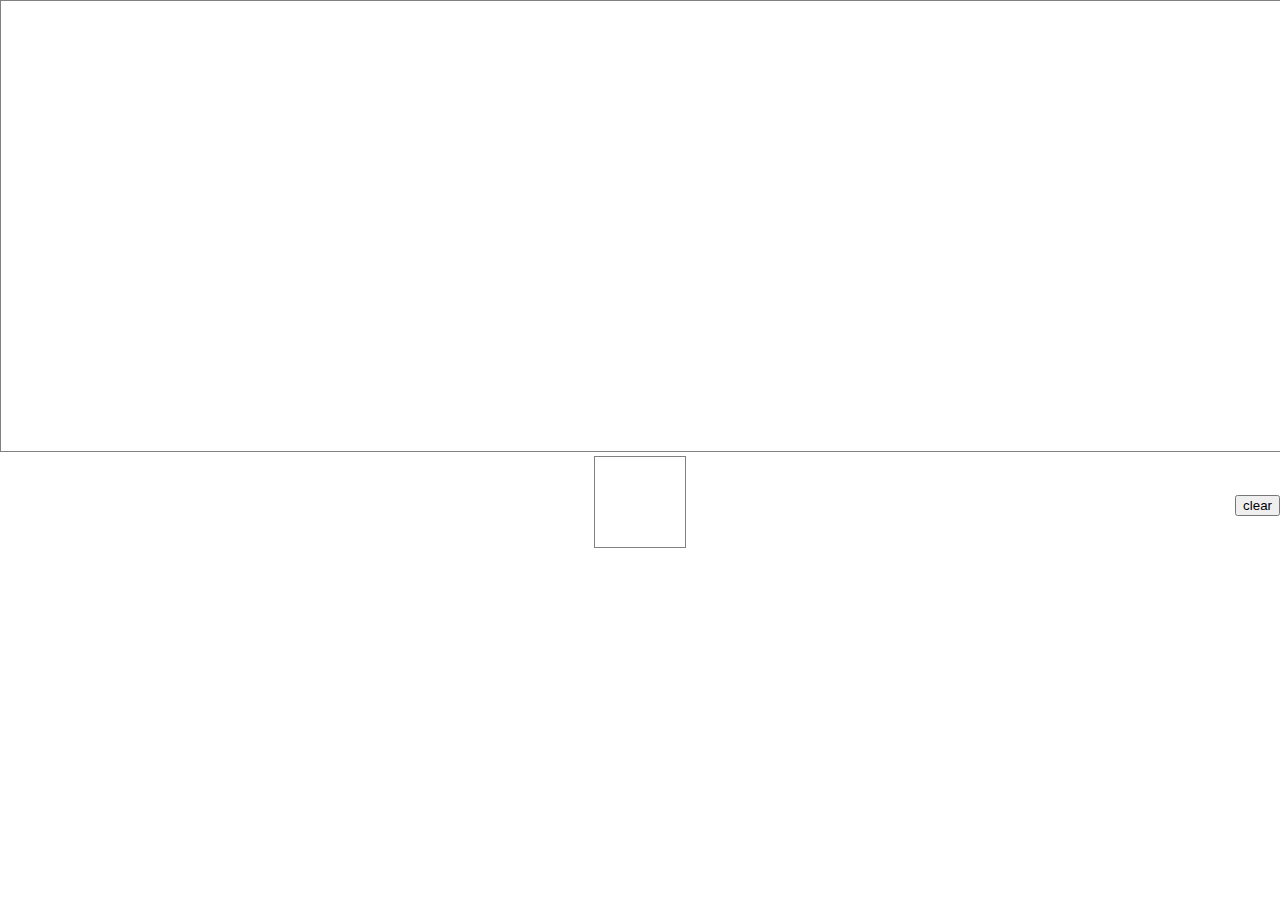
==== src/html/level.html @ f99237da "Added change canvas size on focused char changed" ====
<!DOCTYPE html>
<html lang="en">
  <head>
    <meta charset="UTF-8" />
    <meta http-equiv="X-UA-Compatible" content="IE=edge" />
    <meta name="viewport" content="width=device-width, initial-scale=1.0" />
    <link rel="stylesheet" href="../style/style.css" />
    <title>LEVEL STARTED</title>
  </head>
  <body style="margin: 0">
    <canvas id="levelCanvas"></canvas>
    <canvas id="drawCanvas"></canvas>
    <script>
      module = {};
    </script>
    <script src="../../vendor/pixelmatch-5.2.0.js"></script>
    <script src="../js/alphabet.js"></script>
    <script src="../js/level.js"></script>
    <script src="../js/drawCanvas.js"></script>
    <script>
      function resizeCanvas() {
        canvas.width = window.innerWidth;
        canvas.height = window.innerHeight / 2;
      }
      function focusedBitOffsetChanged(offset) {
        let bit = bits[offset];
        console.log(bit.text[0]);
        let size = canvasSize(bit.text[0]);
        drawCanvas.width = size[0];
        drawCanvas.height = size[1];
      }
      function canvasSize(c) {
        return longCharacters.indexOf(c) > 0 ? [140, 80] : [90, 90];
      }
      window.onload = function () {
        const canvas = (globalThis.canvas =
          document.querySelector("#levelCanvas"));
        const drawCanvas = (globalThis.drawCanvas =
          document.querySelector("#drawCanvas"));
        resizeCanvas();
        let generator = new TextGenerator(alphabet);
        new DrawCanvas(drawCanvas).addClearButton().begin();
        levelStart(canvas, generator);
      };
      window.onresize = resizeCanvas;
    </script>
  </body>
</html>
---- src/style/style.css ----
*{
  box-sizing: border-box;
}
@font-face {
  font-family: "Otsutome";
  src: url("../../assets/font/Otsutome_font_ver3/OtsutomeFont_Ver3.ttf");
}
body{
  font-family: "Otsutome";
}
canvas{
  border: 1px solid gray;
}
#clearBtn{
  position: absolute;
  right:0;
  top:55%;
}
#drawCanvas{
  display: block;
  margin: auto;
}
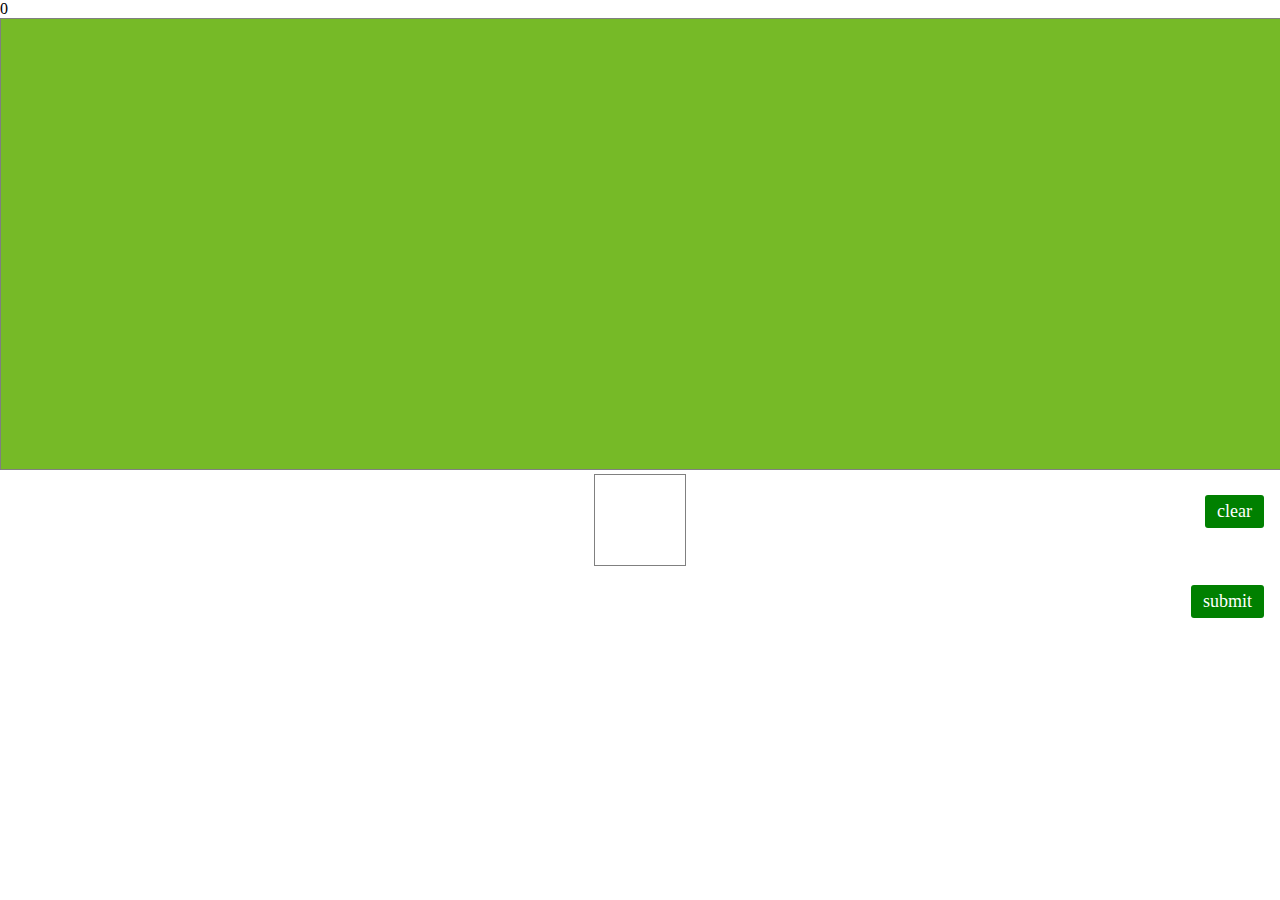
==== commit 8b7b7a1c: "Added compare canvases and scoring system" ====
--- a/src/html/level.html
+++ b/src/html/level.html
@@ -8,15 +8,21 @@
     <title>LEVEL STARTED</title>
   </head>
   <body style="margin: 0">
+    <span id="scoreBoard">0</span>
     <canvas id="levelCanvas"></canvas>
     <canvas id="drawCanvas"></canvas>
+    <div class="d-hidden">
+      <canvas id="modelCanvas"></canvas>
+    </div>
     <script>
       module = {};
     </script>
     <script src="../../vendor/pixelmatch-5.2.0.js"></script>
     <script src="../js/alphabet.js"></script>
+    <script src="../../assets/images/hira/hira.js"></script>
     <script src="../js/level.js"></script>
     <script src="../js/drawCanvas.js"></script>
+    <script src="../js/compareImages.js"></script>
     <script>
       function resizeCanvas() {
         canvas.width = window.innerWidth;
@@ -25,22 +31,51 @@
       function focusedBitOffsetChanged(offset) {
         let bit = bits[offset];
         console.log(bit.text[0]);
-        let size = canvasSize(bit.text[0]);
-        drawCanvas.width = size[0];
-        drawCanvas.height = size[1];
+        let uri = hira[bit.text[0]];
+        loadImageToCanvas(uri, modelCanvas, () => {
+          drawCanvas.width = modelCanvas.width;
+          drawCanvas.height = modelCanvas.height;
+        });
       }
-      function canvasSize(c) {
-        return longCharacters.indexOf(c) > 0 ? [140, 80] : [90, 90];
+      function validateCanvas() {
+        let score = calculateScore();
       }
+      function addScore(score, cb) {
+        globalThis.score += score;
+        scoreBoard.innerHTML = globalThis.score;
+
+        if (cb) cb(score);
+      }
+      function handleScore(score) {
+        addScore(score, console.log);
+        let i = focusedBitOffset;
+        bits[i].ypos = 2 * canvas.height;
+        changeFocusedBitOffset(i + 1, focusedBitOffsetChanged);
+      }
+      function submitCanvasWrapper() {
+        submitCanvas(modelCanvas, drawCanvas, handleScore);
+      }
+
       window.onload = function () {
         const canvas = (globalThis.canvas =
           document.querySelector("#levelCanvas"));
         const drawCanvas = (globalThis.drawCanvas =
           document.querySelector("#drawCanvas"));
+        globalThis.modelCanvas = document.querySelector("#modelCanvas");
+        globalThis.scoreBoard = document.querySelector("#scoreBoard");
+        globalThis.score = 0;
+
         resizeCanvas();
         let generator = new TextGenerator(alphabet);
-        new DrawCanvas(drawCanvas).addClearButton().begin();
+        new DrawCanvas(drawCanvas)
+          .addClearButton()
+          .addSubmitButton(submitCanvasWrapper)
+          .begin();
         levelStart(canvas, generator);
+        addSlowMode("KeyQ");
+        addFastMode("KeyW");
+        addClearCanvas("KeyE", drawCanvas);
+        addSubmitCanvas("Space", modelCanvas, drawCanvas, submitCanvasWrapper);
       };
       window.onresize = resizeCanvas;
     </script>
--- a/src/style/style.css
+++ b/src/style/style.css
@@ -13,10 +13,27 @@
 }
 #clearBtn{
   position: absolute;
-  right:0;
+  right:1rem;
   top:55%;
+}
+#submitBtn{
+  position: absolute;
+  right:1rem;
+  top:65%;
 }
 #drawCanvas{
   display: block;
   margin: auto;
 }
+.d-hidden{
+  display: none;
+}
+button{
+  color: white;
+  background: green;
+  border: none;
+  padding: 6px 12px;
+  font-family: "Otsutome";
+  font-size: 1.125rem;
+  border-radius: 3px;
+}
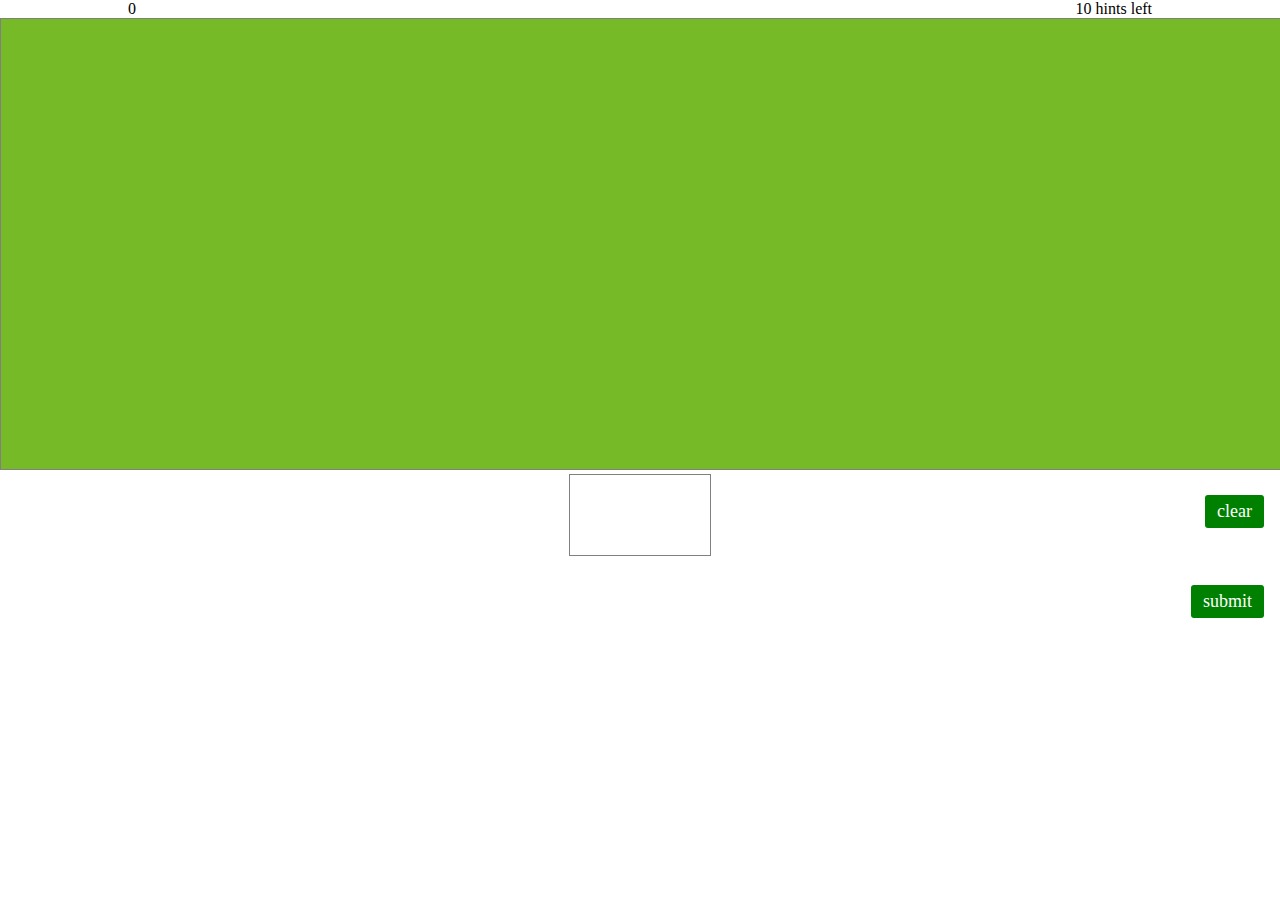
==== commit 806ed154: "Added hint feature" ====
--- a/src/html/level.html
+++ b/src/html/level.html
@@ -8,10 +8,16 @@
     <title>LEVEL STARTED</title>
   </head>
   <body style="margin: 0">
-    <span id="scoreBoard">0</span>
+    <div class="container">
+      <span id="scoreBoard">0</span>
+      <div class="d-inline-right" id="hintBtn">
+        <span id="hintBoard">0</span>
+        <span>hints left</span>
+      </div>
+    </div>
     <canvas id="levelCanvas"></canvas>
     <canvas id="drawCanvas"></canvas>
-    <div class="d-hidden">
+    <div class="d-hidden" id="hintToggler">
       <canvas id="modelCanvas"></canvas>
     </div>
     <script>
@@ -23,6 +29,7 @@
     <script src="../js/level.js"></script>
     <script src="../js/drawCanvas.js"></script>
     <script src="../js/compareImages.js"></script>
+    <script src="../js/hinting.js"></script>
     <script>
       function resizeCanvas() {
         canvas.width = window.innerWidth;
@@ -30,12 +37,7 @@
       }
       function focusedBitOffsetChanged(offset) {
         let bit = bits[offset];
-        console.log(bit.text[0]);
-        let uri = hira[bit.text[0]];
-        loadImageToCanvas(uri, modelCanvas, () => {
-          drawCanvas.width = modelCanvas.width;
-          drawCanvas.height = modelCanvas.height;
-        });
+        for (let cb of globalThis.bitChangedListeners) cb(bit);
       }
       function validateCanvas() {
         let score = calculateScore();
@@ -64,6 +66,16 @@
         globalThis.modelCanvas = document.querySelector("#modelCanvas");
         globalThis.scoreBoard = document.querySelector("#scoreBoard");
         globalThis.score = 0;
+        globalThis.bitChangedListeners = [];
+        globalThis.bitChangedListeners.push((bit) => console.log(bit.text[0]));
+        globalThis.bitChangedListeners.push((bit) => {
+          let uri = hira[bit.text[0]];
+          loadImageToCanvas(uri, modelCanvas, () => {
+            drawCanvas.width = modelCanvas.width;
+            drawCanvas.height = modelCanvas.height;
+          });
+        });
+        config.maxHint = 10;
 
         resizeCanvas();
         let generator = new TextGenerator(alphabet);
@@ -76,6 +88,17 @@
         addFastMode("KeyW");
         addClearCanvas("KeyE", drawCanvas);
         addSubmitCanvas("Space", modelCanvas, drawCanvas, submitCanvasWrapper);
+        let hintBoard = document.querySelector("#hintBoard");
+        let hintBtn = document.querySelector("#hintBtn");
+        let hintToggler = document.querySelector("#hintToggler");
+        addHinting(
+          hintBoard,
+          hintBtn,
+          config.maxHint,
+          hintToggler,
+          globalThis,
+          "KeyH"
+        );
       };
       window.onresize = resizeCanvas;
     </script>
--- a/src/style/style.css
+++ b/src/style/style.css
@@ -37,3 +37,18 @@
   font-size: 1.125rem;
   border-radius: 3px;
 }
+#hintBtn{
+  cursor: pointer;
+}
+.d-inline-right{
+  float:right;
+}
+.d-inline-right::after{
+  content:"";
+  clear:right;
+  display: block;
+}
+.container{
+  width: 80%;
+  margin: auto;
+}
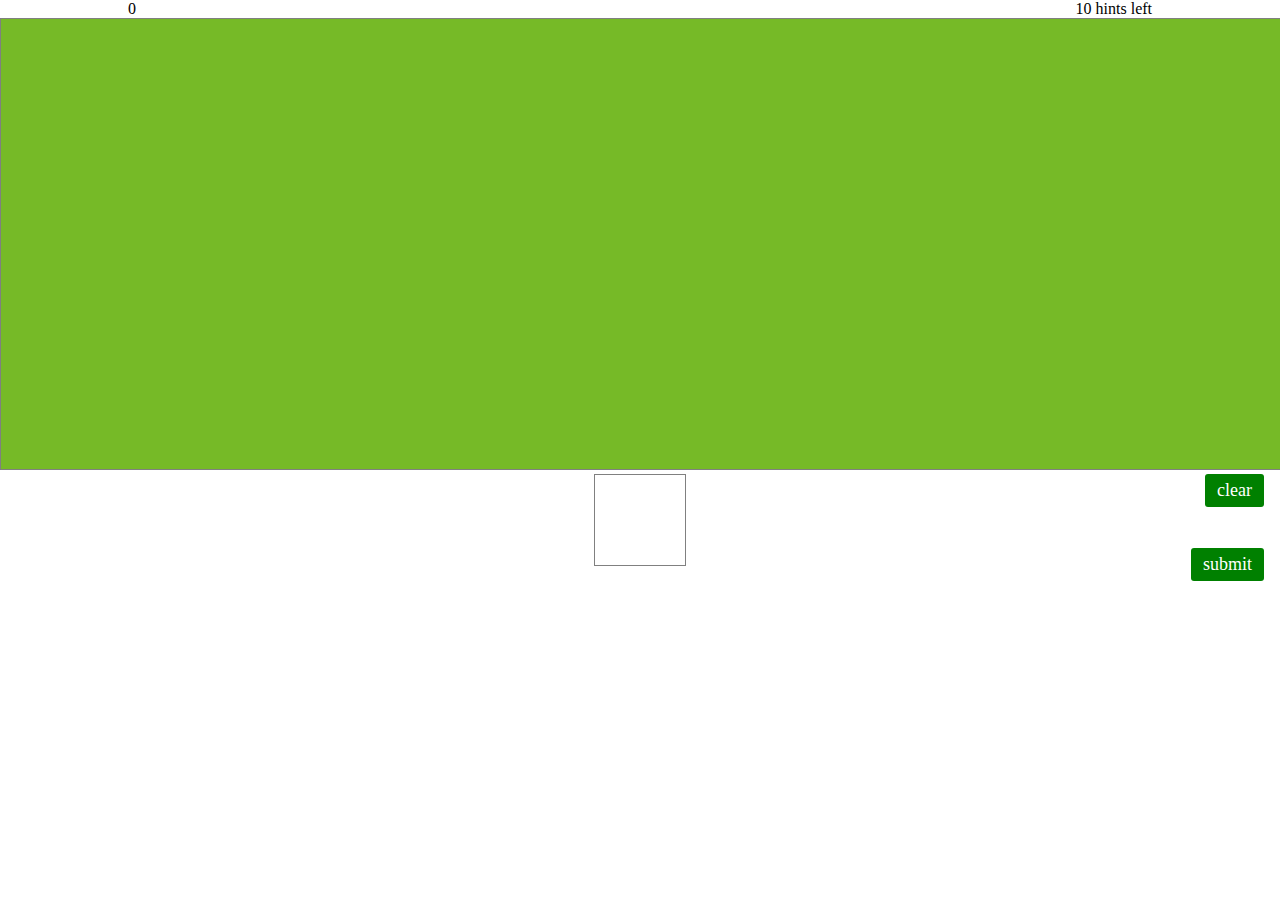
==== commit f5bdea1e: "Fixed some styling" ====
--- a/src/html/level.html
+++ b/src/html/level.html
@@ -16,9 +16,11 @@
       </div>
     </div>
     <canvas id="levelCanvas"></canvas>
-    <canvas id="drawCanvas"></canvas>
-    <div class="d-hidden" id="hintToggler">
-      <canvas id="modelCanvas"></canvas>
+    <div id="controlPanel">
+      <canvas id="drawCanvas"></canvas>
+      <div class="d-hidden" id="hintToggler">
+        <canvas id="modelCanvas"></canvas>
+      </div>
     </div>
     <script>
       module = {};
@@ -76,12 +78,13 @@
           });
         });
         config.maxHint = 10;
+        let controlPanel = document.querySelector("#controlPanel");
 
         resizeCanvas();
         let generator = new TextGenerator(alphabet);
         new DrawCanvas(drawCanvas)
-          .addClearButton()
-          .addSubmitButton(submitCanvasWrapper)
+          .addClearButton(controlPanel)
+          .addSubmitButton(controlPanel, submitCanvasWrapper)
           .begin();
         levelStart(canvas, generator);
         addSlowMode("KeyQ");
--- a/src/style/style.css
+++ b/src/style/style.css
@@ -14,12 +14,12 @@
 #clearBtn{
   position: absolute;
   right:1rem;
-  top:55%;
+  top:0;
 }
 #submitBtn{
   position: absolute;
   right:1rem;
-  top:65%;
+  top:80%;
 }
 #drawCanvas{
   display: block;
@@ -52,3 +52,10 @@
   width: 80%;
   margin: auto;
 }
+#controlPanel{
+  position:relative;
+}
+#hintToggler{
+  position: absolute;
+  top: 0;
+}
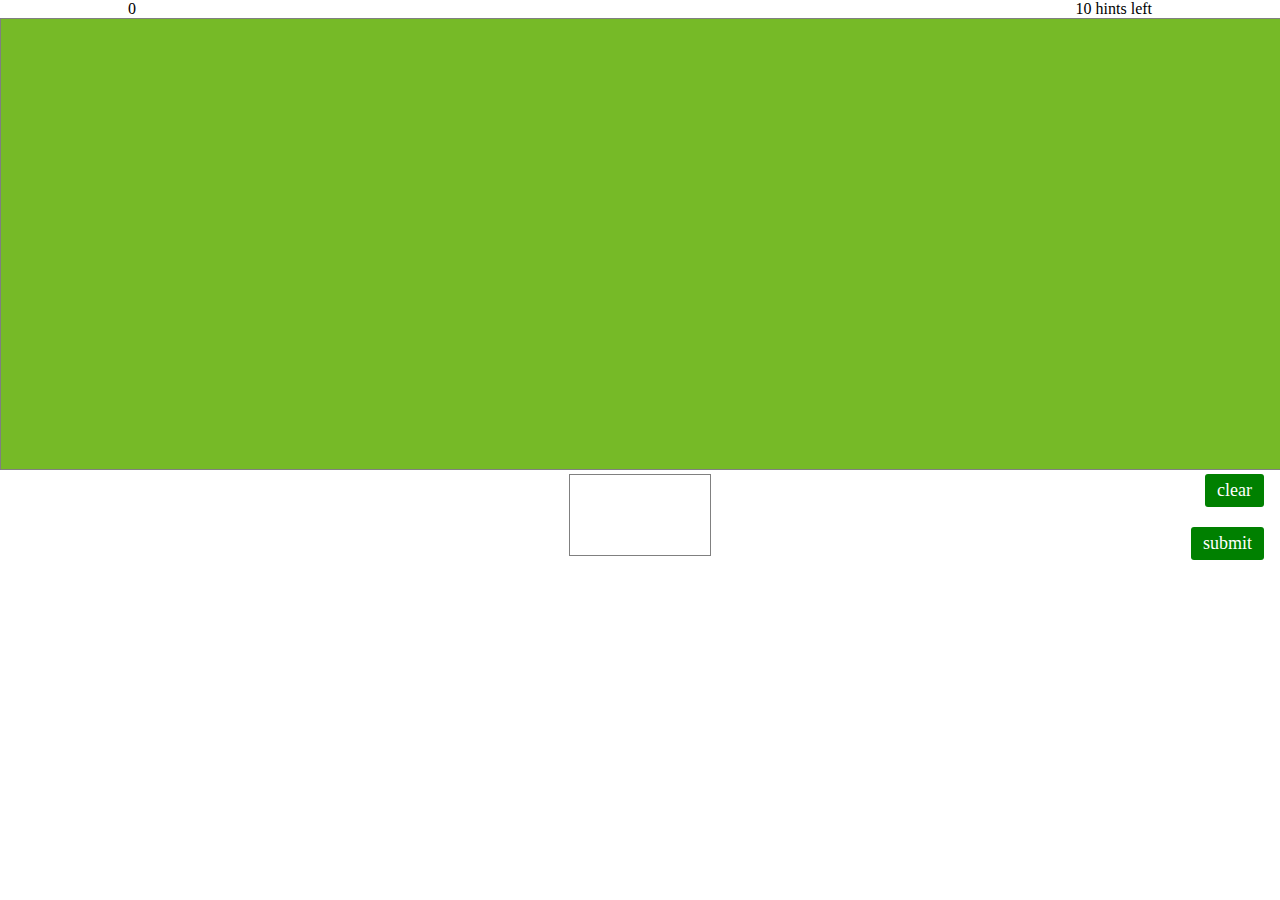
==== commit d658760f: "migrate configurations to config.js" ====
--- a/src/html/level.html
+++ b/src/html/level.html
@@ -26,6 +26,7 @@
       module = {};
     </script>
     <script src="../../vendor/pixelmatch-5.2.0.js"></script>
+    <script src="../js/config.js"></script>
     <script src="../js/alphabet.js"></script>
     <script src="../../assets/images/hira/hira.js"></script>
     <script src="../js/level.js"></script>
--- a/src/style/style.css
+++ b/src/style/style.css
@@ -19,7 +19,7 @@
 #submitBtn{
   position: absolute;
   right:1rem;
-  top:80%;
+  top:53px;
 }
 #drawCanvas{
   display: block;
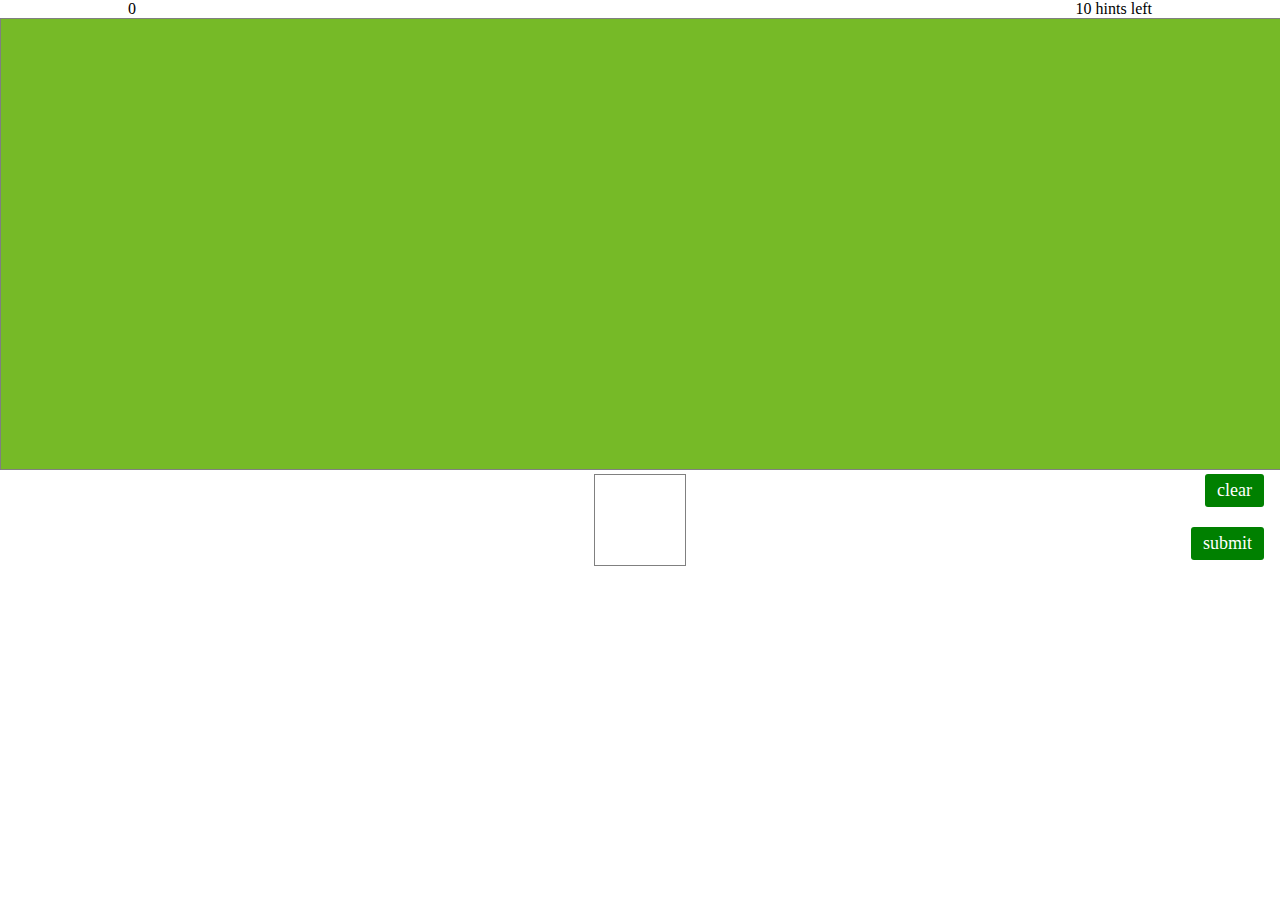
==== commit 0486c78d: "added mode in config and level" ====
--- a/src/html/level.html
+++ b/src/html/level.html
@@ -29,6 +29,7 @@
     <script src="../js/config.js"></script>
     <script src="../js/alphabet.js"></script>
     <script src="../../assets/images/hira/hira.js"></script>
+    <script src="../../assets/images/kana/kana.js"></script>
     <script src="../js/level.js"></script>
     <script src="../js/drawCanvas.js"></script>
     <script src="../js/compareImages.js"></script>
@@ -62,6 +63,9 @@
       }
 
       window.onload = function () {
+        globalThis.hira = hira;
+        globalThis.kana = kana;
+        config.mode = "hira";
         const canvas = (globalThis.canvas =
           document.querySelector("#levelCanvas"));
         const drawCanvas = (globalThis.drawCanvas =
@@ -72,7 +76,7 @@
         globalThis.bitChangedListeners = [];
         globalThis.bitChangedListeners.push((bit) => console.log(bit.text[0]));
         globalThis.bitChangedListeners.push((bit) => {
-          let uri = hira[bit.text[0]];
+          let uri = globalThis[config.mode][bit.text[0]];
           loadImageToCanvas(uri, modelCanvas, () => {
             drawCanvas.width = modelCanvas.width;
             drawCanvas.height = modelCanvas.height;
